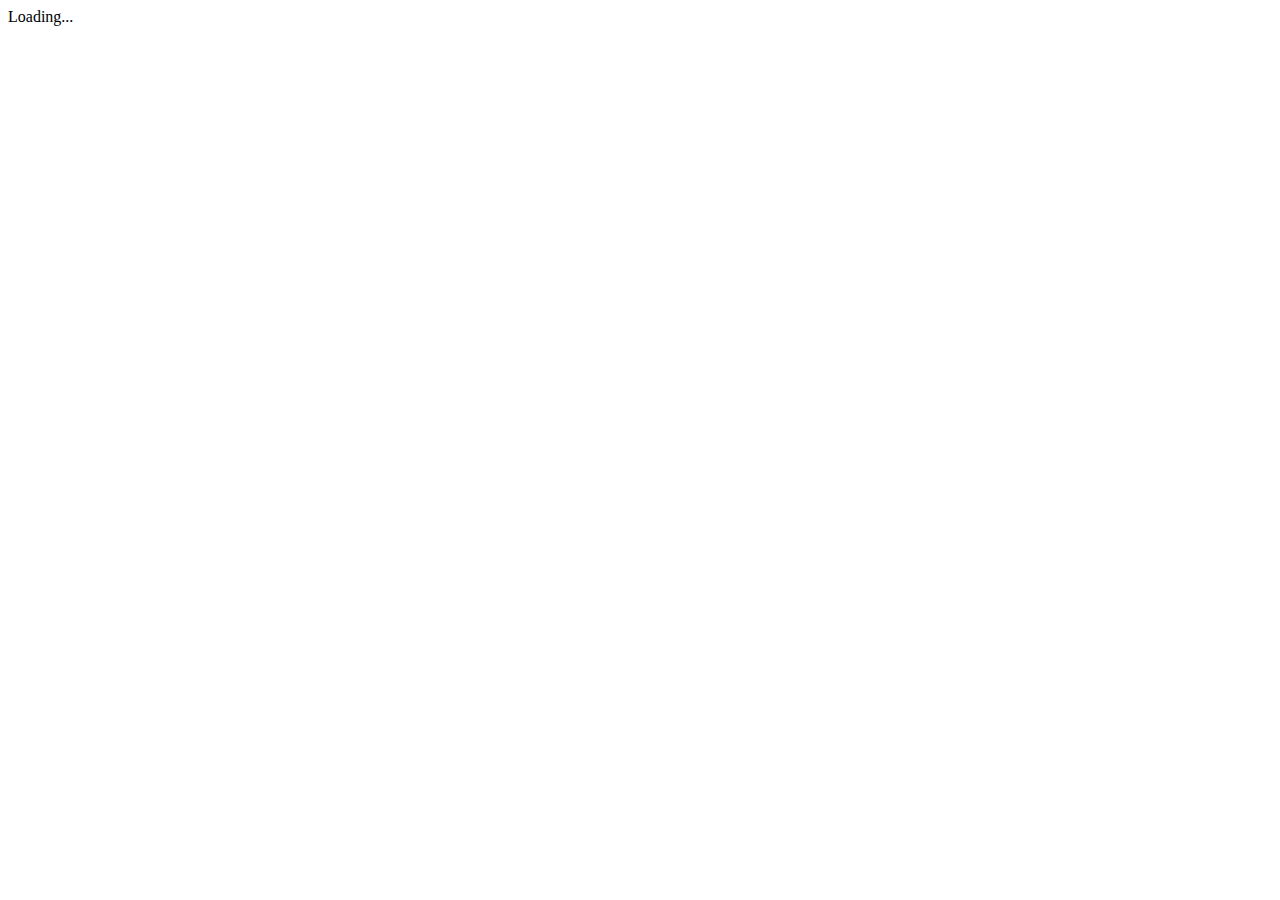
==== src/index.html @ fe548dd7 "Initialize Angular CLI and instantiated beer objects" ====
<!doctype html>
<html>
<head>
  <meta charset="utf-8">
  <title>TapRoom</title>
  <base href="/">

  <meta name="viewport" content="width=device-width, initial-scale=1">
  <link rel="icon" type="image/x-icon" href="favicon.ico">
</head>
<body>
  <app-root>Loading...</app-root>
</body>
</html>
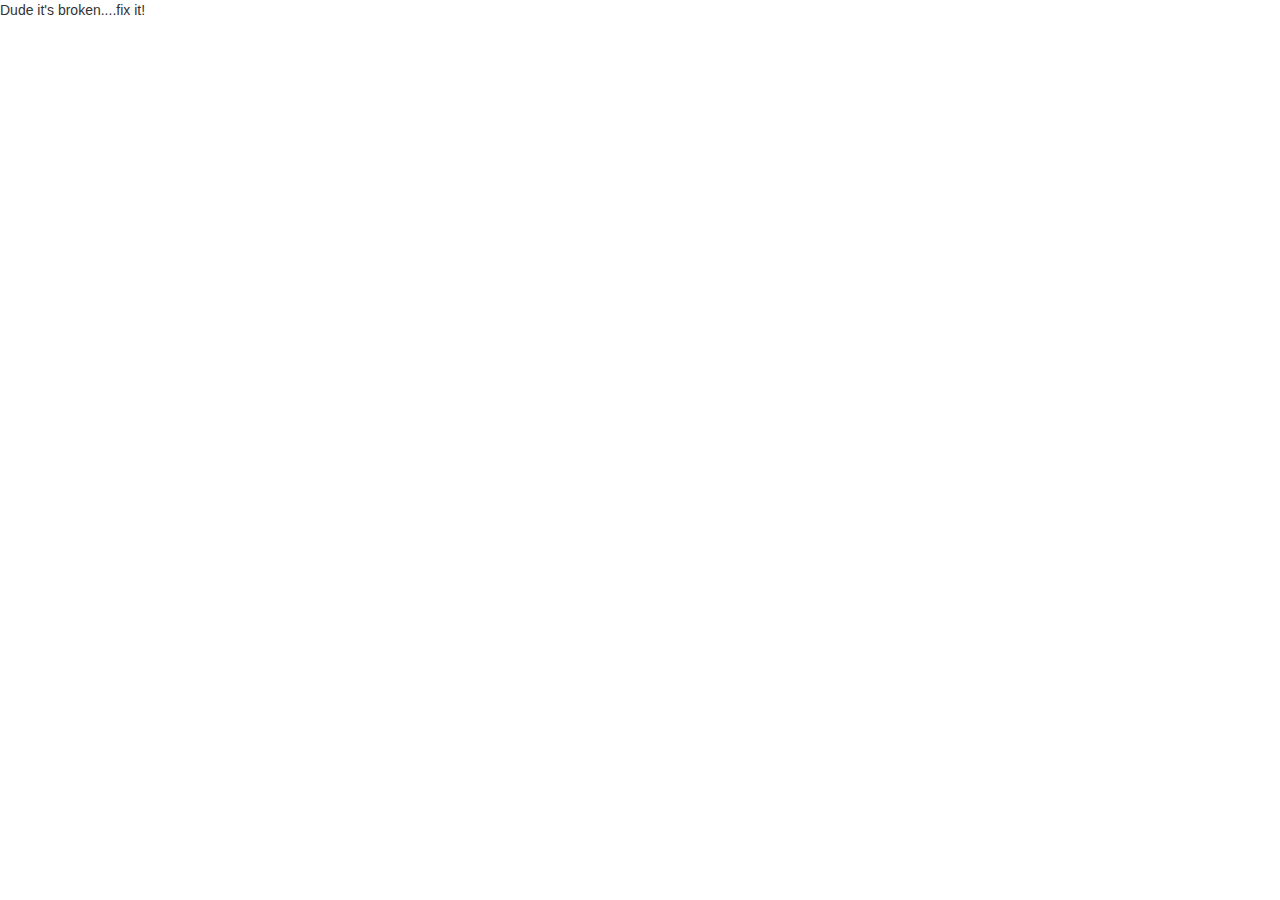
==== commit c093d375: "seperate the new beer-list component" ====
--- a/src/index.html
+++ b/src/index.html
@@ -4,11 +4,12 @@
   <meta charset="utf-8">
   <title>TapRoom</title>
   <base href="/">
-
+  <link href="https://maxcdn.bootstrapcdn.com/bootstrap/3.3.7/css/bootstrap.min.css" rel="stylesheet" integrity="sha384-BVYiiSIFeK1dGmJRAkycuHAHRg32OmUcww7on3RYdg4Va+PmSTsz/K68vbdEjh4u" crossorigin="anonymous">
+  <link href="https://maxcdn.bootstrapcdn.com/font-awesome/4.7.0/css/font-awesome.min.css" rel="stylesheet" integrity="sha384-wvfXpqpZZVQGK6TAh5PVlGOfQNHSoD2xbE+QkPxCAFlNEevoEH3Sl0sibVcOQVnN" crossorigin="anonymous">
   <meta name="viewport" content="width=device-width, initial-scale=1">
   <link rel="icon" type="image/x-icon" href="favicon.ico">
 </head>
 <body>
-  <app-root>Loading...</app-root>
+  <app-root>Dude it's broken....fix it!</app-root>
 </body>
 </html>
